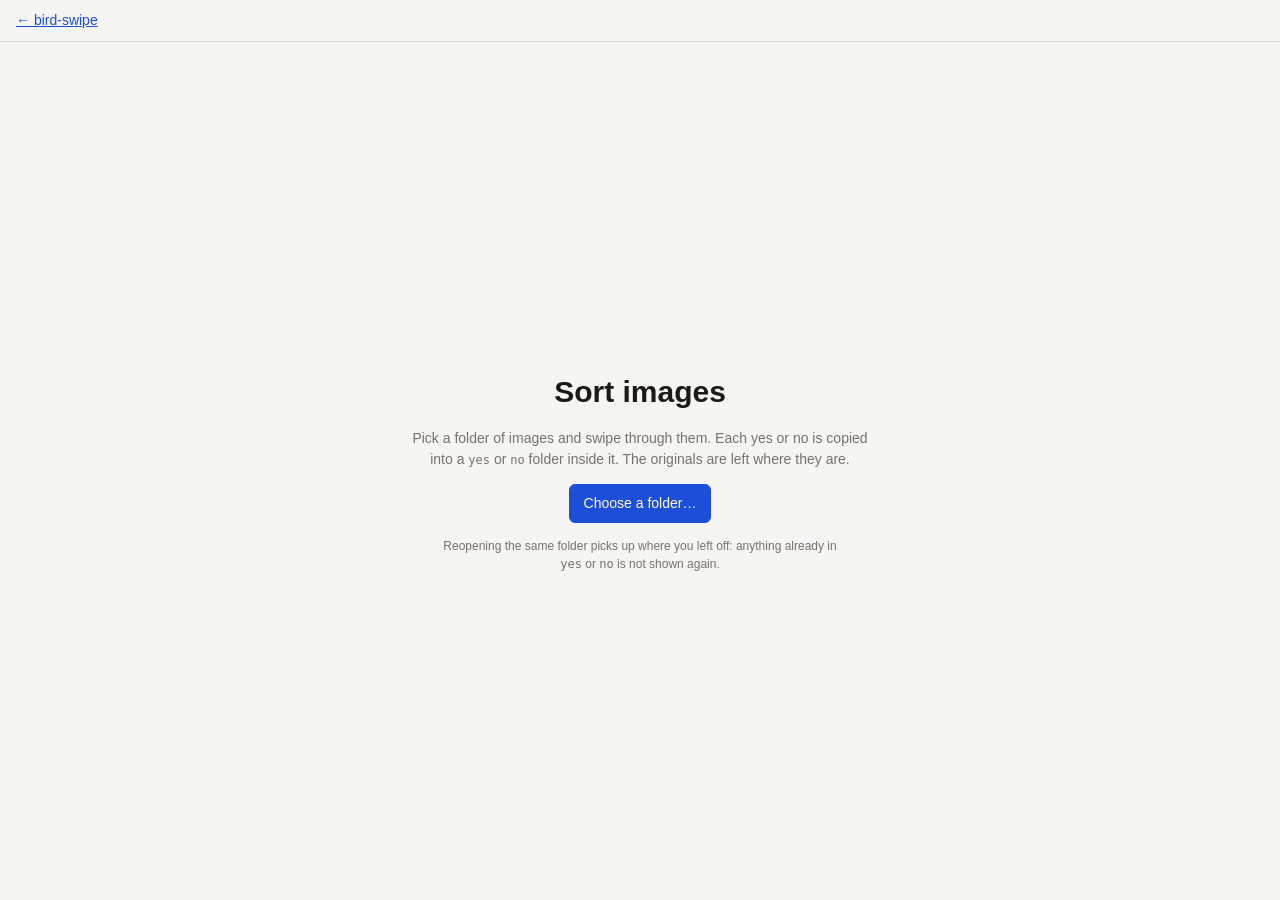
==== web/basic/index.html @ 3d765b81 "Add a basic image sorter at /basic, offered on the dev preview A separate, self-contained tool: open" ====
<!doctype html>
<html lang="en">
<head>
<meta charset="utf-8">
<meta name="viewport" content="width=device-width, initial-scale=1">
<title>bird-swipe · basic</title>
<link rel="icon" href="../favicon.svg" type="image/svg+xml">
<link rel="stylesheet" href="basic.css">
</head>
<body>

<header class="top">
  <a href="../">← bird-swipe</a>
  <span class="folder" id="folder-name"></span>
  <span class="spacer"></span>
  <span class="status" id="status"></span>
  <button id="keys-open" type="button" hidden>Keys…</button>
  <button id="change-folder" type="button" hidden>Change folder</button>
</header>

<!-- ------------------------------------------------------------- welcome -->
<section id="welcome" class="centered">
  <h1>Sort images</h1>
  <p class="subtitle">
    Pick a folder of images and swipe through them. Each yes or no is copied
    into a <code>yes</code> or <code>no</code> folder inside it. The originals
    are left where they are.
  </p>
  <div id="unsupported" class="notice error" hidden>
    <b>This browser can't open a folder.</b>
    Use Chrome or Edge on a Mac or Windows PC.
  </div>
  <div id="error" class="notice error" hidden></div>
  <button id="open-folder" class="primary" type="button">Choose a folder…</button>
  <p class="subtitle small">
    Reopening the same folder picks up where you left off: anything already in
    <code>yes</code> or <code>no</code> is not shown again.
  </p>
</section>

<!-- ---------------------------------------------------------------- sort -->
<section id="sorter" hidden>
  <div class="stage">
    <img id="photo" alt="" hidden>
    <div class="placeholder" id="placeholder">Loading…</div>
  </div>
  <div class="name" id="file-name"></div>

  <div class="actions">
    <button type="button" id="btn-no" class="no">No <kbd></kbd></button>
    <button type="button" id="btn-undo">Undo <kbd></kbd></button>
    <button type="button" id="btn-skip">Skip <kbd></kbd></button>
    <button type="button" id="btn-yes" class="yes">Yes <kbd></kbd></button>
  </div>

  <div class="notice error" id="sort-error" hidden></div>
</section>

<!-- ---------------------------------------------------------------- done -->
<section id="done" class="centered" hidden>
  <h2>Everything here is sorted</h2>
  <p class="subtitle" id="done-counts"></p>
  <p class="subtitle small">
    Undo still works from here. Choose another folder to carry on elsewhere.
  </p>
</section>

<!-- ---------------------------------------------------------------- keys -->
<dialog id="keys">
  <h2>Keys</h2>
  <p class="subtitle small">Click a key, then press the new key. Esc cancels.</p>
  <div class="keygrid" id="keygrid"></div>
  <div class="notice error" id="keys-warning" hidden></div>
  <div class="dialog-actions">
    <button id="keys-reset" type="button">Reset to defaults</button>
    <span class="spacer"></span>
    <button id="keys-cancel" type="button">Cancel</button>
    <button id="keys-save" class="primary" type="button">Save</button>
  </div>
</dialog>

<script type="module" src="basic.js"></script>
</body>
</html>
---- web/basic/basic.css ----
/* bird-swipe basic. Self-contained: it shares no CSS with the main app. */

:root {
  --bg: #111;
  --panel: #1a1a1a;
  --edge: #333;
  --text: #eee;
  --muted: #888;
  --green: #1b5e20;
  --red: #7f1d1d;
  --link: #7ab7ff;
  --font: -apple-system, BlinkMacSystemFont, "Segoe UI", Roboto, sans-serif;
}

@media (prefers-color-scheme: light) {
  :root:not([data-theme="dark"]) {
    --bg: #f5f5f4;
    --panel: #fff;
    --edge: #d6d3d1;
    --text: #1c1917;
    --muted: #78716c;
    --green: #15803d;
    --red: #b91c1c;
    --link: #1d4ed8;
  }
}

* { box-sizing: border-box; }

body {
  margin: 0;
  min-height: 100vh;
  background: var(--bg);
  color: var(--text);
  font: 14px/1.5 var(--font);
  display: flex;
  flex-direction: column;
}

[hidden] { display: none !important; }

a { color: var(--link); }
code, kbd { font-family: ui-monospace, Menlo, monospace; font-size: 12px; }

button {
  font: inherit;
  padding: 8px 14px;
  border-radius: 6px;
  border: 1px solid var(--edge);
  background: var(--panel);
  color: var(--text);
  cursor: pointer;
}
button:hover:not(:disabled) { filter: brightness(1.15); }
button:disabled { opacity: .45; cursor: default; }
button.primary { background: #1d4ed8; border-color: #1d4ed8; color: #fff; }

kbd {
  display: inline-block;
  min-width: 1.6em;
  padding: 0 .4em;
  border: 1px solid currentColor;
  border-radius: 4px;
  opacity: .7;
  text-align: center;
}

.spacer { flex: 1; }

/* ----------------------------------------------------------------- header */

.top {
  display: flex;
  align-items: center;
  gap: 10px;
  padding: 10px 16px;
  border-bottom: 1px solid var(--edge);
}
.top .folder { font-weight: 600; }
.top .status { color: var(--muted); font-size: 12px; font-variant-numeric: tabular-nums; }

/* ---------------------------------------------------------------- centred */

.centered {
  flex: 1;
  display: flex;
  flex-direction: column;
  align-items: center;
  justify-content: center;
  gap: 14px;
  padding: 24px 16px;
  text-align: center;
}
h1 { font-size: 30px; margin: 0; }
h2 { font-size: 22px; margin: 0; }
.subtitle { color: var(--muted); margin: 0; max-width: 34em; }
.subtitle.small { font-size: 12px; }

.notice {
  max-width: 34em;
  padding: 10px 12px;
  border-radius: 6px;
  border: 1px solid var(--edge);
  text-align: left;
}
.notice.error { background: #2a1212; border-color: #7f1d1d; color: #fca5a5; }

/* ------------------------------------------------------------------ sort */

#sorter {
  flex: 1;
  display: flex;
  flex-direction: column;
  align-items: center;
  gap: 12px;
  padding: 16px;
  min-height: 0;
}

.stage {
  flex: 1;
  width: 100%;
  min-height: 300px;
  display: flex;
  align-items: center;
  justify-content: center;
  position: relative;
}
.stage img {
  max-width: 100%;
  max-height: 68vh;
  object-fit: contain;
  border-radius: 4px;
}
.placeholder { color: var(--muted); text-align: center; padding: 20px; }

.name {
  color: var(--muted);
  font-size: 12px;
  font-variant-numeric: tabular-nums;
  word-break: break-all;
  text-align: center;
}

.actions {
  display: flex;
  gap: 12px;
  align-items: center;
  justify-content: center;
  flex-wrap: wrap;
}
.actions button {
  min-width: 140px;
  padding: 14px 18px;
  font-size: 16px;
  font-weight: 600;
  display: flex;
  justify-content: center;
  gap: 8px;
  align-items: center;
}
.actions button.yes { background: var(--green); border-color: var(--green); color: #fff; }
.actions button.no  { background: var(--red);   border-color: var(--red);   color: #fff; }
.actions button#btn-undo,
.actions button#btn-skip { min-width: 110px; font-weight: 400; font-size: 14px; }

/* ------------------------------------------------------------------ keys */

dialog {
  background: var(--panel);
  color: var(--text);
  border: 1px solid var(--edge);
  border-radius: 10px;
  padding: 20px;
  width: min(420px, 92vw);
}
dialog::backdrop { background: rgba(0, 0, 0, .55); }
dialog h2 { margin-bottom: 8px; }

.keygrid {
  display: grid;
  grid-template-columns: 1fr 1fr;
  gap: 10px 14px;
  align-items: center;
  margin: 14px 0;
}
.keybtn { min-width: 120px; font-family: ui-monospace, Menlo, monospace; }

.dialog-actions {
  display: flex;
  gap: 8px;
  align-items: center;
  margin-top: 14px;
}
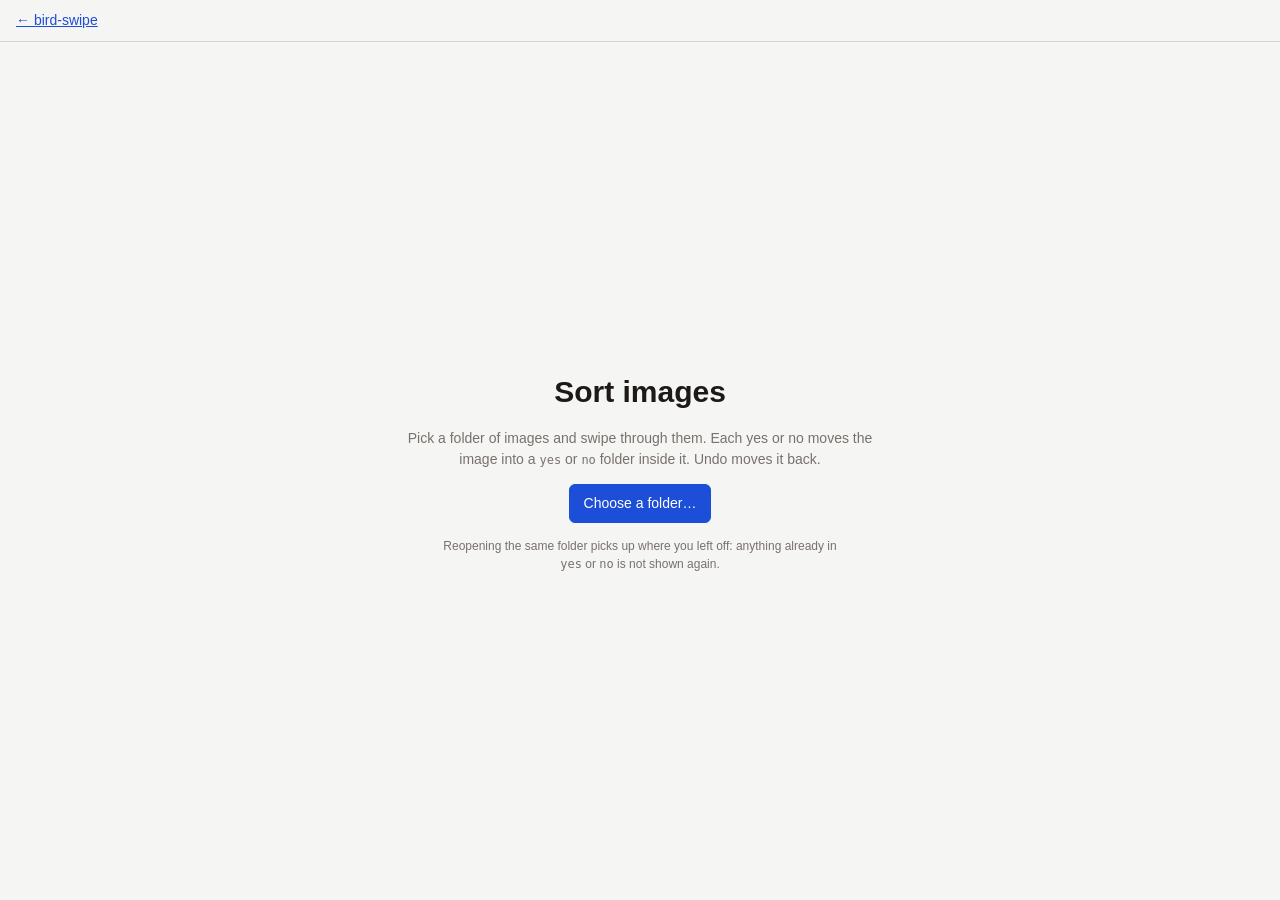
==== commit 43df001f: "Basic sorter: move images instead of copying them Each yes or no now moves the image into yes/ or no" ====
--- a/web/basic/index.html
+++ b/web/basic/index.html
@@ -22,9 +22,9 @@
 <section id="welcome" class="centered">
   <h1>Sort images</h1>
   <p class="subtitle">
-    Pick a folder of images and swipe through them. Each yes or no is copied
-    into a <code>yes</code> or <code>no</code> folder inside it. The originals
-    are left where they are.
+    Pick a folder of images and swipe through them. Each yes or no moves the
+    image into a <code>yes</code> or <code>no</code> folder inside it.
+    Undo moves it back.
   </p>
   <div id="unsupported" class="notice error" hidden>
     <b>This browser can't open a folder.</b>
